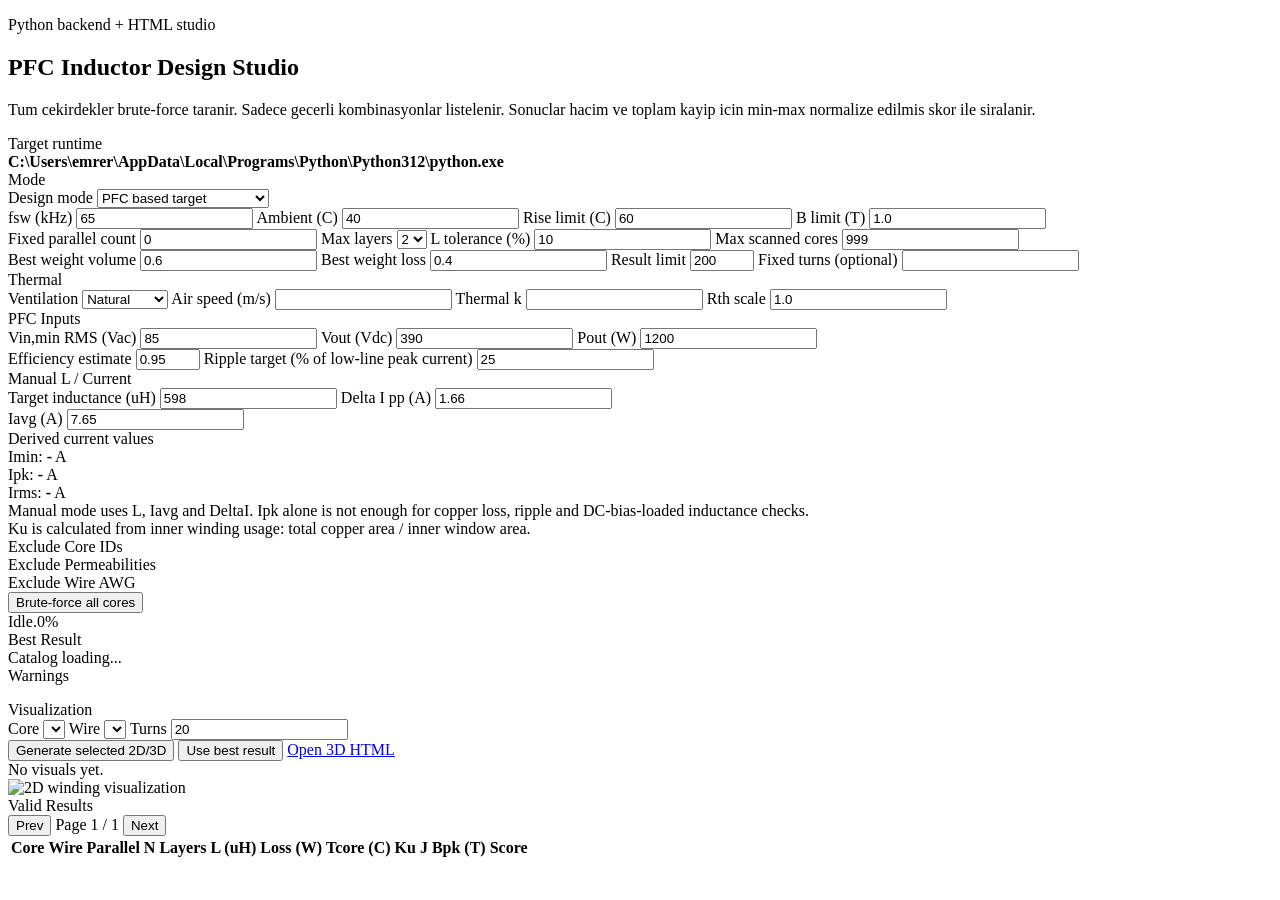
==== web/index.html @ fe5cd879 "ınduktor tasarım ılk versıyon" ====
<!DOCTYPE html>
<html lang="tr">
<head>
  <meta charset="UTF-8">
  <meta name="viewport" content="width=device-width, initial-scale=1.0">
  <title>PFC Inductor Design Studio</title>
  <link rel="stylesheet" href="/styles.css">
</head>
<body>
  <main class="shell">
    <section class="hero card">
      <div>
        <p class="eyebrow">Python backend + HTML studio</p>
        <h1>PFC Inductor Design Studio</h1>
        <p class="lead">Tum cekirdekler brute-force taranir. Sadece gecerli kombinasyonlar listelenir. Sonuclar hacim ve toplam kayip icin min-max normalize edilmis skor ile siralanir.</p>
      </div>
      <div class="hero-note">
        <div>Target runtime</div>
        <strong>C:\Users\emrer\AppData\Local\Programs\Python\Python312\python.exe</strong>
      </div>
    </section>

    <section class="workspace">
      <form id="search-form" class="card controls">
        <div class="section-title">Mode</div>
        <label>
          Design mode
          <select name="design_mode" id="design_mode">
            <option value="pfc">PFC based target</option>
            <option value="direct">Manual inductance target</option>
          </select>
        </label>

        <div class="columns four">
          <label>
            fsw (kHz)
            <input type="number" name="f_sw_khz" value="65" step="0.1">
          </label>
          <label>
            Ambient (C)
            <input type="number" name="ambient_c" value="40" step="0.1">
          </label>
          <label>
            Rise limit (C)
            <input type="number" name="rise_limit_c" value="60" step="0.1">
          </label>
          <label>
            B limit (T)
            <input type="number" name="b_limit_t" value="1.0" step="0.01">
          </label>
        </div>

        <div class="columns four">
          <label>
            Fixed parallel count
            <input type="number" name="fixed_parallel_count" value="0" step="1" min="0">
          </label>
          <label>
            Max layers
            <select name="max_layers">
              <option value="1">1</option>
              <option value="2" selected>2</option>
            </select>
          </label>
          <label>
            L tolerance (%)
            <input type="number" name="l_tolerance_pct" value="10" step="0.5">
          </label>
          <label>
            Max scanned cores
            <input type="number" name="max_search_cores" value="999" step="1" min="1">
          </label>
        </div>

        <div class="columns four">
          <label>
            Best weight volume
            <input type="number" name="best_w_vol" value="0.6" step="0.05">
          </label>
          <label>
            Best weight loss
            <input type="number" name="best_w_loss" value="0.4" step="0.05">
          </label>
          <label>
            Result limit
            <input type="number" name="result_limit" value="200" step="1" min="20" max="2000">
          </label>
          <label>
            Fixed turns (optional)
            <input type="number" name="fixed_turns" value="" step="1" min="1">
          </label>
        </div>

        <div class="section-title">Thermal</div>
        <div class="columns four">
          <label>
            Ventilation
            <select name="ventilation">
              <option value="natural">Natural</option>
              <option value="fan-small">Fan small</option>
              <option value="fan-strong">Fan strong</option>
              <option value="heatsink">Heatsink</option>
              <option value="custom">Custom</option>
            </select>
          </label>
          <label>
            Air speed (m/s)
            <input type="number" name="air_speed_m_s" value="" step="0.1">
          </label>
          <label>
            Thermal k
            <input type="number" name="thermal_k" value="" step="0.001">
          </label>
          <label>
            Rth scale
            <input type="number" name="rth_scale" value="1.0" step="0.05">
          </label>
        </div>

        <div class="section-title">PFC Inputs</div>
        <div class="mode-panel" data-mode="pfc">
          <div class="columns three">
            <label>
              Vin,min RMS (Vac)
              <input type="number" name="vin_rms_min_v" value="85" step="0.1">
            </label>
            <label>
              Vout (Vdc)
              <input type="number" name="vout_v" value="390" step="0.1">
            </label>
            <label>
              Pout (W)
              <input type="number" name="pout_w" value="1200" step="0.1">
            </label>
          </div>
          <div class="columns two">
            <label>
              Efficiency estimate
              <input type="number" name="eta_est" value="0.95" step="0.01" min="0.1" max="1">
            </label>
            <label>
              Ripple target (% of low-line peak current)
              <input type="number" name="ripple_pct" value="25" step="0.1">
            </label>
          </div>
        </div>

        <div class="section-title">Manual L / Current</div>
        <div class="mode-panel hidden" data-mode="direct">
          <div class="columns two">
            <label>
              Target inductance (uH)
              <input type="number" name="target_inductance_uH" value="598" step="0.1">
            </label>
            <label>
              Delta I pp (A)
              <input type="number" name="delta_i_pp_a" value="1.66" step="0.01">
            </label>
          </div>
          <div class="columns two">
            <label>
              Iavg (A)
              <input type="number" name="i_avg_a" value="7.65" step="0.01">
            </label>
            <div class="derived-panel" id="derived-current-panel">
              <div class="derived-title">Derived current values</div>
              <div>Imin: <strong id="derived-imin">-</strong> A</div>
              <div>Ipk: <strong id="derived-ipk">-</strong> A</div>
              <div>Irms: <strong id="derived-irms">-</strong> A</div>
            </div>
          </div>
          <div class="inline-note">
            <div>Manual mode uses L, Iavg and DeltaI. Ipk alone is not enough for copper loss, ripple and DC-bias-loaded inductance checks.</div>
            <div>Ku is calculated from inner winding usage: total copper area / inner window area.</div>
          </div>
        </div>

        <div class="section-title">Exclude Core IDs</div>
        <div id="core-exclude-list" class="checklist"></div>

        <div class="section-title">Exclude Permeabilities</div>
        <div id="perm-exclude-list" class="checklist compact"></div>

        <div class="section-title">Exclude Wire AWG</div>
        <div id="wire-exclude-list" class="checklist"></div>

        <div class="actions">
          <button type="submit" class="primary">Brute-force all cores</button>
        </div>

        <div class="progress-panel">
          <div class="progress-label"><span id="progress-text">Idle.</span><span id="progress-percent">0%</span></div>
          <div class="progress-bar"><div id="progress-fill"></div></div>
        </div>
      </form>

      <section class="stack">
        <section class="card results">
          <div class="section-title">Best Result</div>
          <div id="summary" class="summary empty">Catalog loading...</div>
          <div id="thermal-summary" class="inline-note hidden"></div>
          <div class="section-title">Warnings</div>
          <ul id="warnings" class="warnings"></ul>
        </section>

        <section class="card visual-card">
          <div class="section-title">Visualization</div>
          <div class="columns three">
            <label>
              Core
              <select id="viz-core"></select>
            </label>
            <label>
              Wire
              <select id="viz-wire"></select>
            </label>
            <label>
              Turns
              <input type="number" id="viz-turns" value="20" min="1" step="1">
            </label>
          </div>
          <div class="visual-actions">
            <button type="button" id="make-visuals" class="secondary">Generate selected 2D/3D</button>
            <button type="button" id="use-best-visual" class="secondary">Use best result</button>
            <a id="open-3d" class="link-button disabled" href="#" target="_blank" rel="noopener">Open 3D HTML</a>
          </div>
          <div id="visual-status" class="visual-status">No visuals yet.</div>
          <img id="visual-2d" class="visual-image hidden" alt="2D winding visualization">
        </section>

        <section class="card results">
          <div class="section-title">Valid Results</div>
          <div class="pagination-bar">
            <button type="button" id="prev-page" class="secondary">Prev</button>
            <span id="page-info">Page 1 / 1</span>
            <button type="button" id="next-page" class="secondary">Next</button>
          </div>
          <div class="table-wrap">
            <table>
              <thead>
                <tr>
                  <th>Core</th>
                  <th>Wire</th>
                  <th>Parallel</th>
                  <th>N</th>
                  <th>Layers</th>
                  <th>L (uH)</th>
                  <th>Loss (W)</th>
                  <th>Tcore (C)</th>
                  <th>Ku</th>
                  <th>J</th>
                  <th>Bpk (T)</th>
                  <th>Score</th>
                </tr>
              </thead>
              <tbody id="candidates-body"></tbody>
            </table>
          </div>
        </section>
      </section>
    </section>
  </main>

  <script src="/app.js"></script>
</body>
</html>
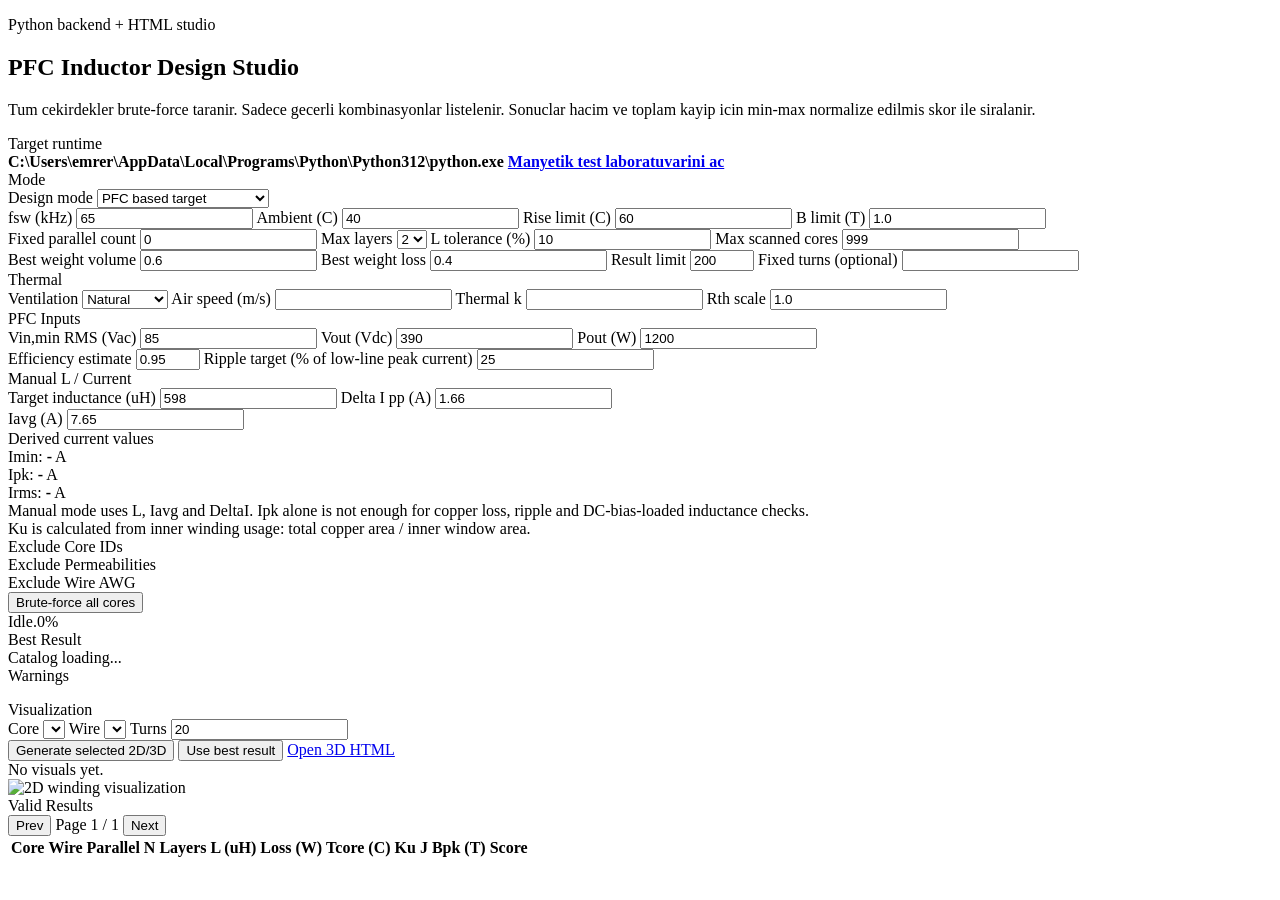
==== commit af5674b0: "inductor araci test sayfasi eklendi mlt hatasi duzeltildi" ====
--- a/web/index.html
+++ b/web/index.html
@@ -17,6 +17,7 @@
       <div class="hero-note">
         <div>Target runtime</div>
         <strong>C:\Users\emrer\AppData\Local\Programs\Python\Python312\python.exe</strong>
+        <strong><a href="/magnetic-test.html" class="inline-link">Manyetik test laboratuvarini ac</a></strong>
       </div>
     </section>
 
